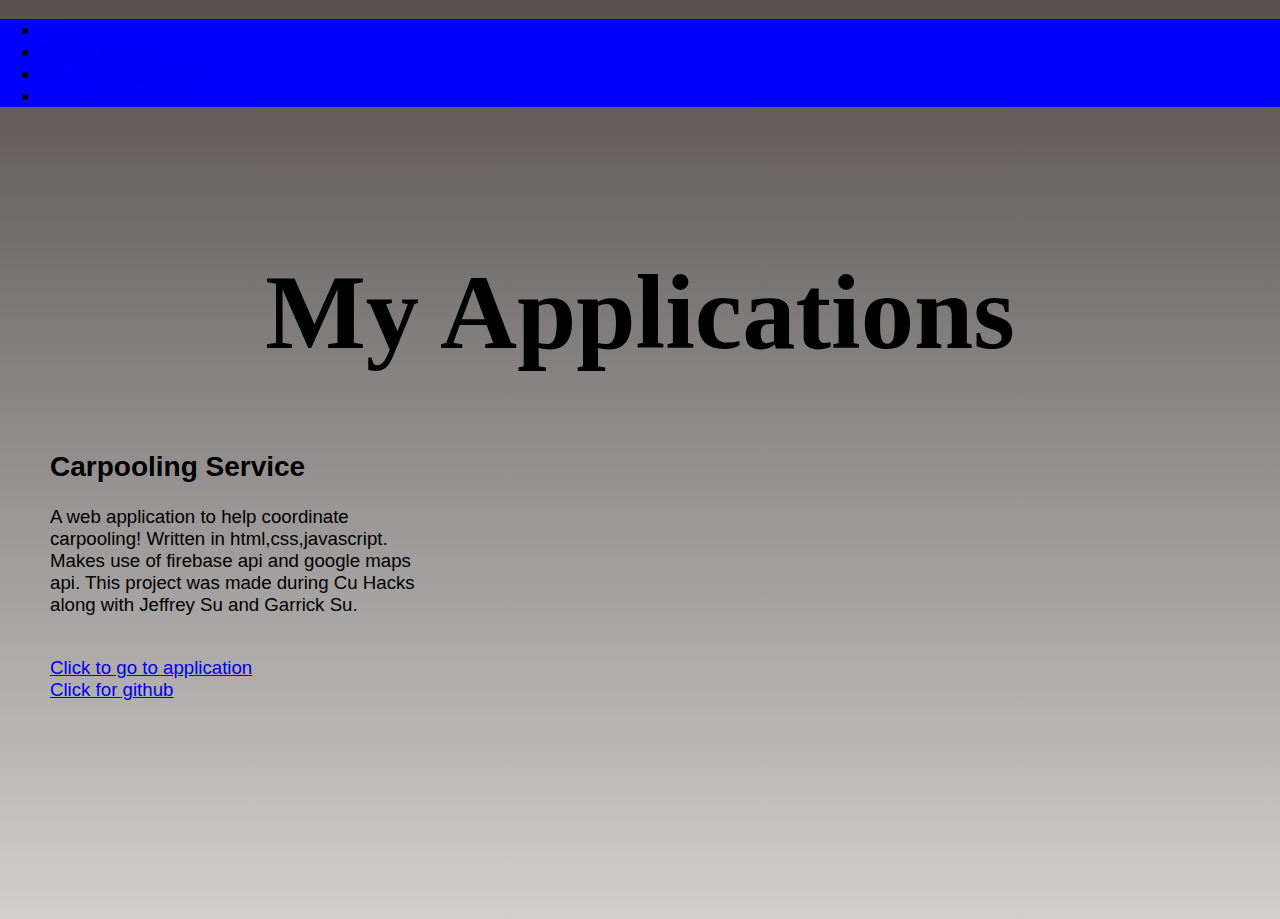
==== personal_applications.html @ 9e463cba "Add external css" ====
<!DOCTYPE html>

<html style="background-color:white;">

<head>

<!-- Latest compiled and minified CSS -->
<link rel="stylesheet" href="bootstrap.css">

<!-- jQuery library -->
<script src="https://ajax.googleapis.com/ajax/libs/jquery/1.12.2/jquery.min.js"></script>

<!-- Latest compiled JavaScript -->
<script src="http://maxcdn.bootstrapcdn.com/bootstrap/3.3.6/js/bootstrap.min.js"></script>

<link rel="stylesheet" type="text/css" href="mystyle.css">

</head>


<body>

<!--Important Navigation Bar, keep for all pages-->
<div id="alternatenavigation">
<nav class="navbar navbar-inverse">
  <div class="container-fluid">
    <div class="collapse navbar-collapse" id="bs-example-navbar-collapse-2">
      <ul class="nav navbar-nav">
        <li><a href="personal_bio.html">Home</a></li>
        <li><a href="personal_artworks.html">My Art Works</a></li>
        <li><a href="personal_applications.html">My Web Applications</a></li>
        <li><a href="#">Some Other Stuff</a></li>
    </div>
  </div>
</nav>
</div>

<br><br><br>

<div id="header2">
<h1>
<b>My Applications</b>
</h1>
</div>

<div id="app">
<h2>Carpooling Service</h2>
<p>A web application to help coordinate carpooling! Written in html,css,javascript. Makes use of firebase api and google maps api. This project was made during Cu Hacks along with Jeffrey Su and Garrick Su.</p><br>
<a href="carpooling_service/index.html"> Click to go to application </a><br>
<a href="https://github.com/vinegarsoup/Carpooling-Service"> Click for github</a>
</div>

</body>
---- mystyle.css ----
#header2{
text-align:center;
margin:auto;
color:black;
height:150px;
font-size:40pt;
}

#header1{
text-align:left;
margin-left:300px;
margin-top:50px;
color:black;
width:500px;
height:150px;
font-size:40pt;
padding:2px;
}


#navigation,#alternatenavigation{
margin-left:auto;
color:black;
background-color:blue;
font-family:arial;
font-size:14pt;
width:100%;

}

#content{
margin-left:300px;
color:black;
font-family:arial;
font-size:16pt;
float:left;
width:600px;
}

#app{
margin-top:50px;
margin-left:50px;
color:black;
font-family:arial;
font-size:14pt;
width:30%;
}

#artpiece{
margin-top:50px;
margin-left:50px;
color:black;
font-family:arial;
font-size:14pt;
width:30%;
}

#updatehistory{
margin-top:200px;
margin-left:300px;
color:black;
font-family:arial;
font-size:14pt;
width:600px;
display: block;
}


html,body{
margin:0px;
height:100%;
background: #565051; /* For browsers that do not support gradients */
background: -webkit-linear-gradient(#565051, #D1D0CE); /* For Safari 5.1 to 6.0 */
background: -o-linear-gradient(#565051, #D1D0CE); /* For Opera 11.1 to 12.0 */
background: -moz-linear-gradient(#565051, #D1D0CE); /* For Firefox 3.6 to 15 */
background: linear-gradient(#565051, #D1D0CE); /* Standard syntax */
}
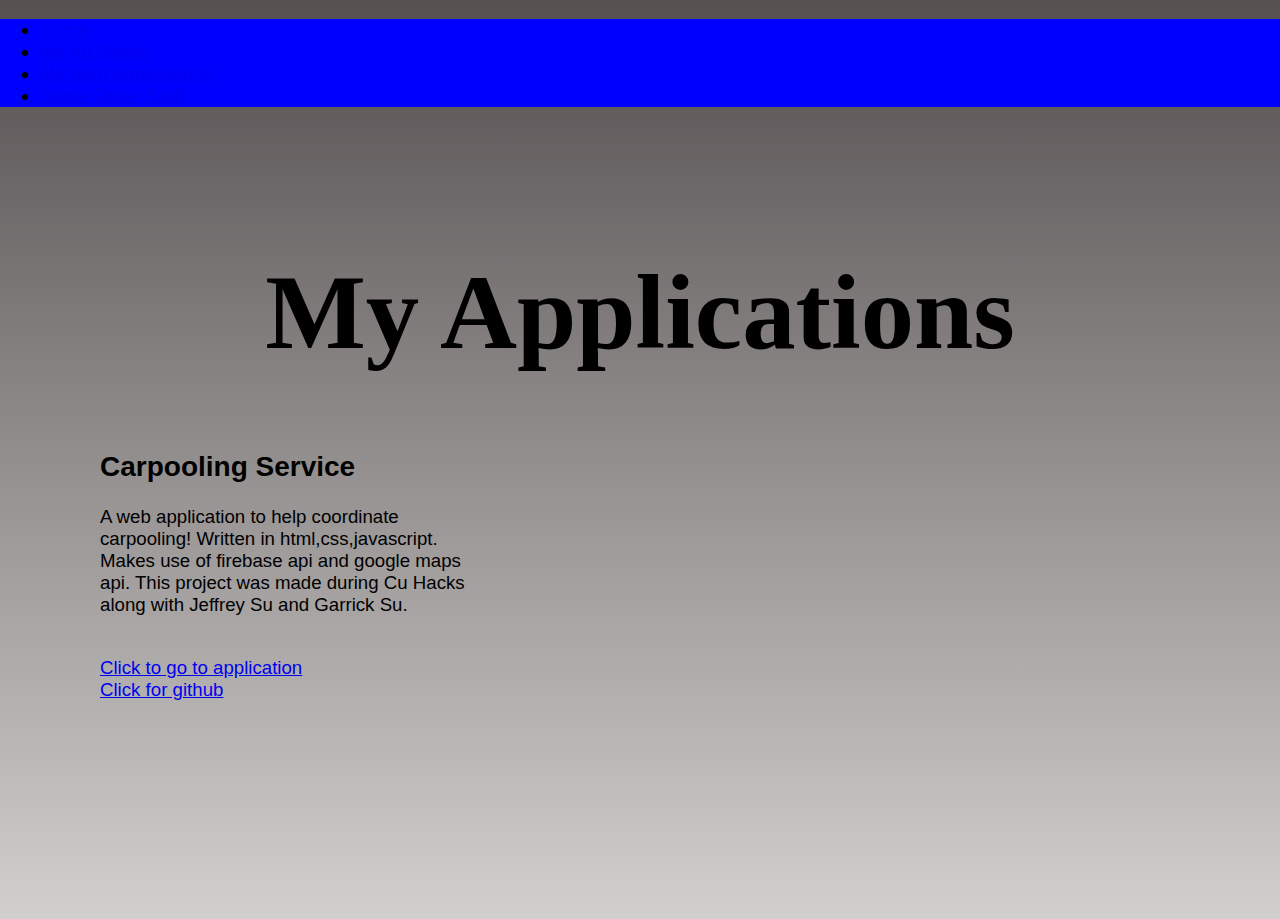
==== commit 6735a720: "Add a contact  me section" ====
--- a/personal_applications.html
+++ b/personal_applications.html
@@ -26,7 +26,7 @@
   <div class="container-fluid">
     <div class="collapse navbar-collapse" id="bs-example-navbar-collapse-2">
       <ul class="nav navbar-nav">
-        <li><a href="personal_bio.html">Home</a></li>
+        <li><a href="index.html">Home</a></li>
         <li><a href="personal_artworks.html">My Art Works</a></li>
         <li><a href="personal_applications.html">My Web Applications</a></li>
         <li><a href="#">Some Other Stuff</a></li>
--- a/mystyle.css
+++ b/mystyle.css
@@ -39,7 +39,7 @@
 
 #app{
 margin-top:50px;
-margin-left:50px;
+margin-left:100px;
 color:black;
 font-family:arial;
 font-size:14pt;
@@ -48,7 +48,7 @@
 
 #artpiece{
 margin-top:50px;
-margin-left:50px;
+margin-left:100px;
 color:black;
 font-family:arial;
 font-size:14pt;
@@ -65,6 +65,16 @@
 display: block;
 }
 
+#contactme{
+color:black;
+font-family:arial;
+font-size:14pt;
+width:600px;
+display: block;
+margin:auto;
+text-align:center;
+}
+
 
 html,body{
 margin:0px;
